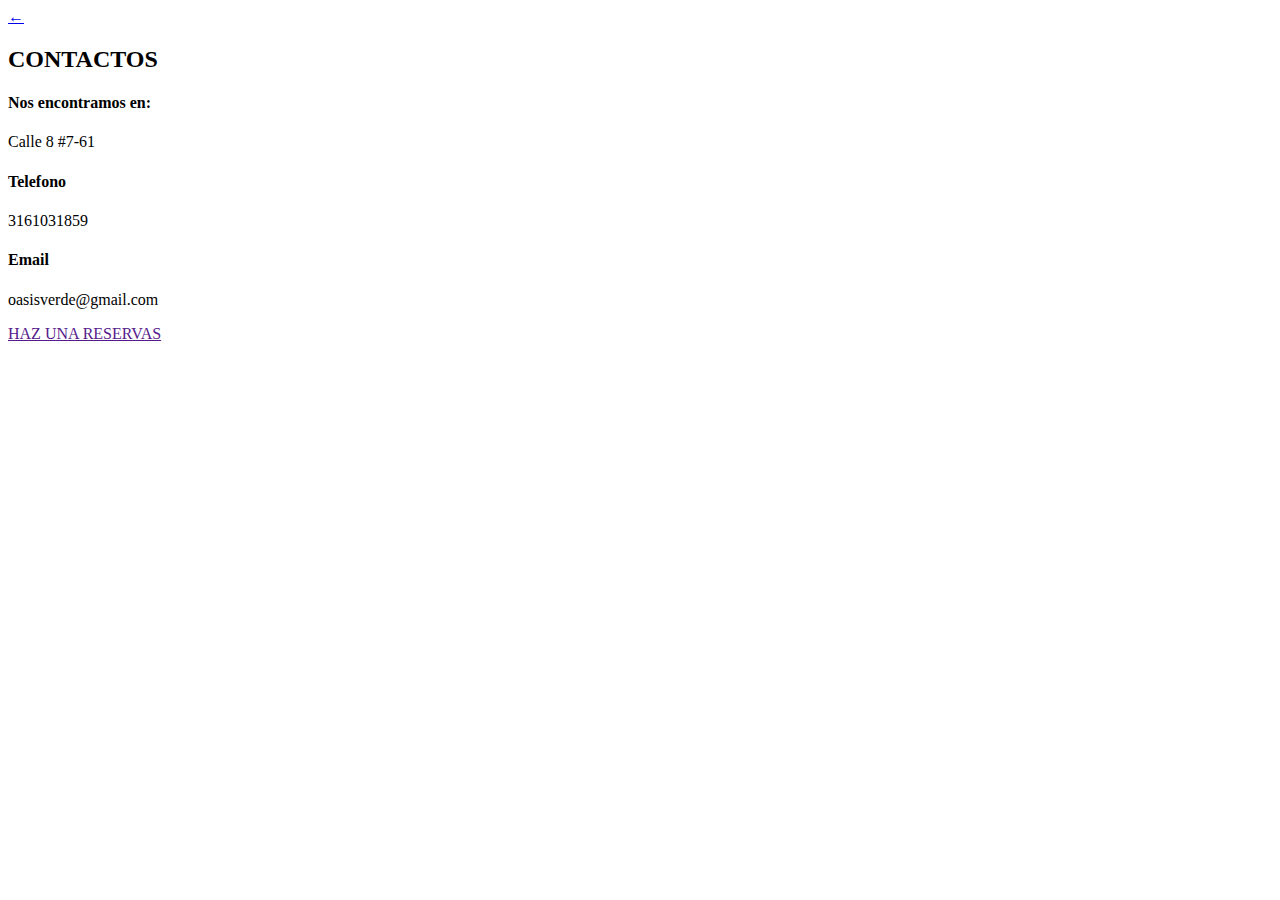
==== secciones/contacto.html @ 1f528b0a "Se modifica el boton de regreso" ====
<!DOCTYPE html>
<html lang="en">
<head>
    <meta charset="UTF-8">
    <meta name="viewport" content="width=device-width, initial-scale=1.0">
    <link rel="stylesheet" href="css/reset.css">
    <title>Oasis Verde</title>
</head>
<body>
    <a class="back__button" href="../index.html">&#8592;</a>
    <h2>CONTACTOS</h2>

    <h4 class="ubicacion">Nos encontramos en:</h4>
    <p class="ubicacion">Calle 8 #7-61</p>

    <h4 class="numero">Telefono</h4>
    <p class="numero">3161031859</p>

    <h4 class="correo">Email</h4>
    <p class="correo">oasisverde@gmail.com</p>

    <a href="">HAZ UNA RESERVAS</a>
</body>
</html>
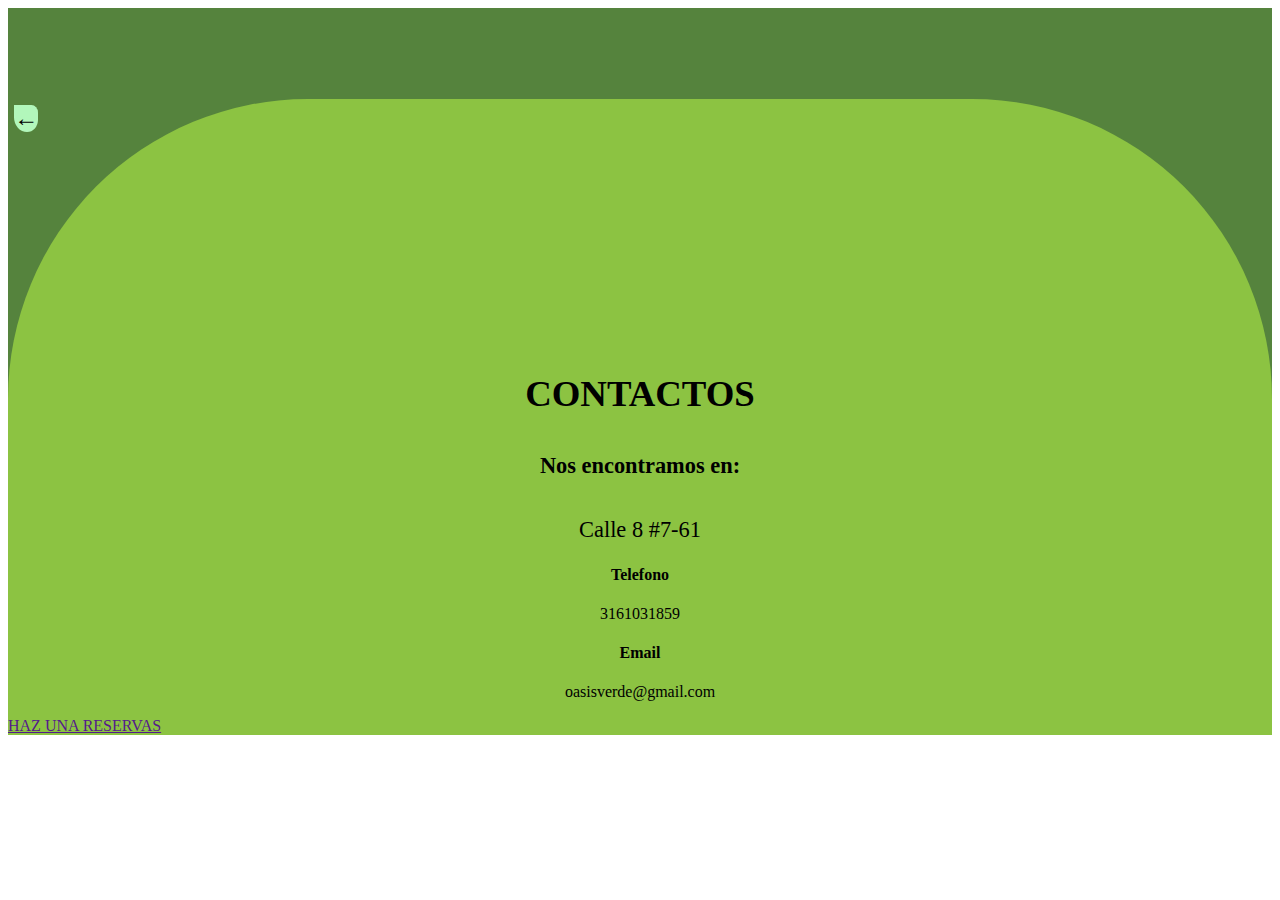
==== commit 929ac96d: "avance del menu" ====
--- a/secciones/contacto.html
+++ b/secciones/contacto.html
@@ -3,22 +3,28 @@
 <head>
     <meta charset="UTF-8">
     <meta name="viewport" content="width=device-width, initial-scale=1.0">
-    <link rel="stylesheet" href="css/reset.css">
+    <link rel="stylesheet" href="../css/reset.css">
+    <link rel="stylesheet" href="../css/flexContacto.css">
     <title>Oasis Verde</title>
 </head>
 <body>
-    <a class="back__button" href="../index.html">&#8592;</a>
-    <h2>CONTACTOS</h2>
+    <div class="tudo">
+        
+        <div class="semi__cirulo">
+            <a class="back__button" href="../index.html">&#8592;</a>
+            <h2 class="tittle__contacto">CONTACTOS</h2>
 
-    <h4 class="ubicacion">Nos encontramos en:</h4>
-    <p class="ubicacion">Calle 8 #7-61</p>
+            <h4 class="ubicacion">Nos encontramos en:</h4>
+            <p class="ubicacion">Calle 8 #7-61</p>
 
-    <h4 class="numero">Telefono</h4>
-    <p class="numero">3161031859</p>
+            <h4 class="numero">Telefono</h4>
+            <p class="numero">3161031859</p>
 
-    <h4 class="correo">Email</h4>
-    <p class="correo">oasisverde@gmail.com</p>
+            <h4 class="correo">Email</h4>
+            <p class="correo">oasisverde@gmail.com</p>
 
-    <a href="">HAZ UNA RESERVAS</a>
+            <a href="">HAZ UNA RESERVAS</a>
+        </div>
+    </div>
 </body>
 </html>--- a/css/flexContacto.css
+++ b/css/flexContacto.css
@@ -0,0 +1,38 @@
+.tudo{
+    background-color: #55833d;
+}
+
+.back__button{
+    text-decoration: none;
+    display: inline-block;
+    font-size: 1.5em;
+    margin: 0.5% 2% 1% 0.5%;
+    border-radius: 0% 30% 50% 60%;
+    background-color: #b2f7bb;
+    color: #000000;
+}
+
+.semi__cirulo{
+    position: relative;
+    top: 91px;
+    width: 100%;   /* Ancho del semicírculo */
+    height: 90%;  /* Mitad de la altura para hacer un semicírculo */
+    background-color: #8cc342; /* Color del semicírculo */
+    border-radius: 300px 300px 0 0; /* Redondear solo las esquinas superiores */
+}
+
+.tittle__contacto, .ubicacion, .numero, .correo{
+    display: flex;
+    justify-content: center;
+}
+
+.tittle__contacto{
+    margin-top: 18%;
+    font-size: 2.3em;
+    font-family: Georgia, 'Times New Roman', Times, serif;  
+}
+
+.ubicacion{
+    margin-top: 3%;
+    font-size: 1.4em;
+}